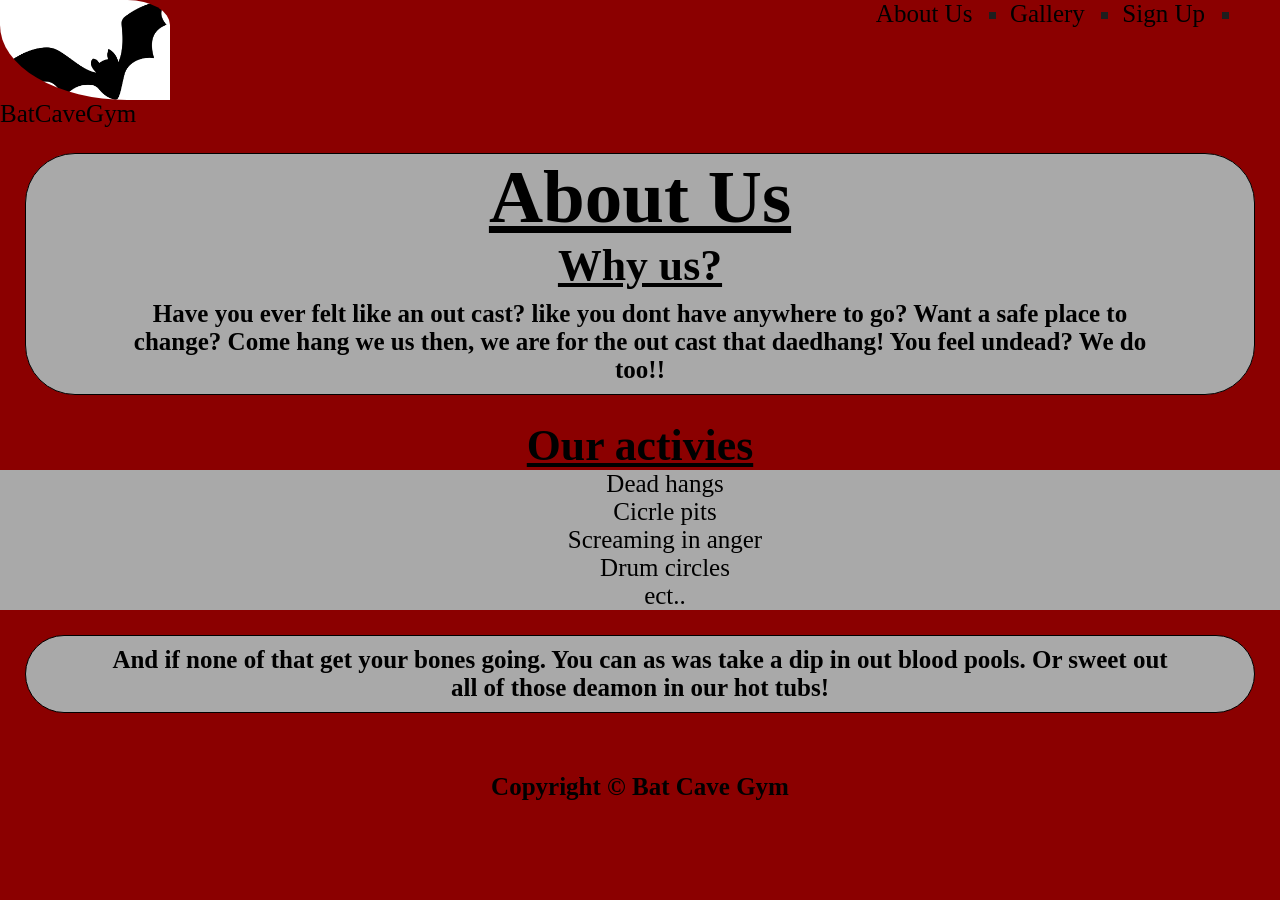
==== about.html @ 53db1068 "about us page" ====
<!DOCTYPE html>
<html lang="en">
<head>
    <meta charset="UTF-8">
    <meta name="viewport" content="width=device-width, initial-scale=1.0">
    <link rel="stylesheet" href="./css.styles/style.css">
    <title>About Us</title>
</head>
<body>
     <nav class="nav-header">
            <a href="./index.html" class="logo"><img src="./img/logo.png" alt="logo"  class="logo-pic"><em></em>BatCaveGym</em></a><!-- -->
            <ul class="nav-header-menu">
                <li class="nav-header-menu-item">
                    <a href="./about.html">About Us</a>
                </li>
                <li class="nav-header-menu-item">
                    <a href="">Gallery</a>
                </li>
                <li class="nav-header-menu-item">
                    <a href="">Sign Up</a>
                </li>
                <li class="nav-header-menu-item">
                    <a href=""></a>
                </li>
            </ul>
        </nav>

        <section class="about-us">
            <h1>
                About Us
                <h2>
                    Why us?
                </h2>
                <p class="why">
                    Have you ever felt like an out cast? like you dont have anywhere to go? Want a safe place to change? Come hang we us then, we are for the out cast that daedhang! You feel undead? We do too!!
                </p>
            </h1>
        </section>

        <section class="our-activies">
            <h2>
                Our activies
            </h2>
            <ul class="activies-header">
                    <ol class="activies">Dead hangs</ol>
                    <ol class="activies">Cicrle pits</ol>
                    <ol class="activies">Screaming in anger</ol>
                    <ol class="activies">Drum circles</ol>
                    <ol class="activies">ect..</ol>
                 </ul>
        </section>
        <section class="after-class-header">
            <p class="after-class">
                And if none of that get your bones going. You can as was take a dip in out blood pools. Or sweet out all of those deamon in our hot tubs!
            </p>
        </section>
</body>

<footer>
    <p>
        Copyright &copy; Bat Cave Gym
    </p>
</footer>
</html>
---- css.styles/style.css ----
* {
    margin: 0;
    padding: 0;
}

html{
    font-size: 25px;
}

body {
    background-color: darkred;
    display: flex;
    flex-direction: column;
}


.logo-pic{
    color: darkred;
    height: 100px;
    border-radius: 0 25% 0 75%;
    margin: 0 auto;
    display: block;
}

.box{
    border: 1px solid black;
    background-color: darkgray;
    border-radius: 50px 50px;
    padding: 0% 75px;
    margin: 25px;
}

.banner{
    height: 50%;
    width: 75%;
}

.intro{
    border: 1px solid black;
    background-color: darkgray;
    border-radius: 50px 50px;
    padding: 0% 75px;
    margin: 25px;
    text-decoration-color: darkred;
}

.nav-header-menu{
    background-color: darkred;
    padding: 0px;
    color: rgb(30, 30, 30);
    justify-content: flex-end;
    display: flex;
}

.nav-header{
    justify-content: space-between;
    display: flex;
}

.nav-header-menu-item a{
    color: black;
    text-decoration: none;
    margin-right: 1.5rem;
}

.header-menu-item{
    margin-right: 40px;
    color: black;
}

header{
    background-color: darkgray;
}

ul,ol{
    list-style-type: none;
    padding-left: 25px;
}

ul{
    list-style-type: square;
    overflow: hidden;
    background-color: darkgray;
}

ol{
    overflow: hidden;
    background-color: darkgray;
    align-items: center;
    text-align: center;
}

[type=submit]{
    background-color: lightcoral;
    color: white;
    font-weight: bold;
    border: none;
    box-shadow: 2px 2px 8 rgba(255, 255, 255, 0.5);
    box-sizing: content-box;
    font-size: 1rem;
}

[type=submit]:hover{
    background-color: lightcoral;
}

a{
    text-decoration: none;
    color: black;
}

p{
    font-weight: bold;
    text-align: center;
    padding: 0.4rem;
}

h1,h2 {
    text-align: center;
    text-decoration: underline;
}

h1{
    font-size: 3em;
}

h2{
    font-size: 1.75rem;
}

.about-us{
    border: 1px solid black;
    background-color: darkgray;
    border-radius: 50px 50px;
    padding: 0% 75px;
    margin: 25px;
    text-decoration-color: darkred;
}

.after-class-header{
    border: 1px solid black;
    background-color: darkgray;
    border-radius: 50px 50px;
    padding: 0% 75px;
    margin: 25px;
    text-decoration-color: darkred;
}

ul .activies-header{
    list-style-type: circle;
}


footer{
    height: 80px;
    text-align: center;
    padding: 1rem;
    display: flex;
    justify-content: center;
}
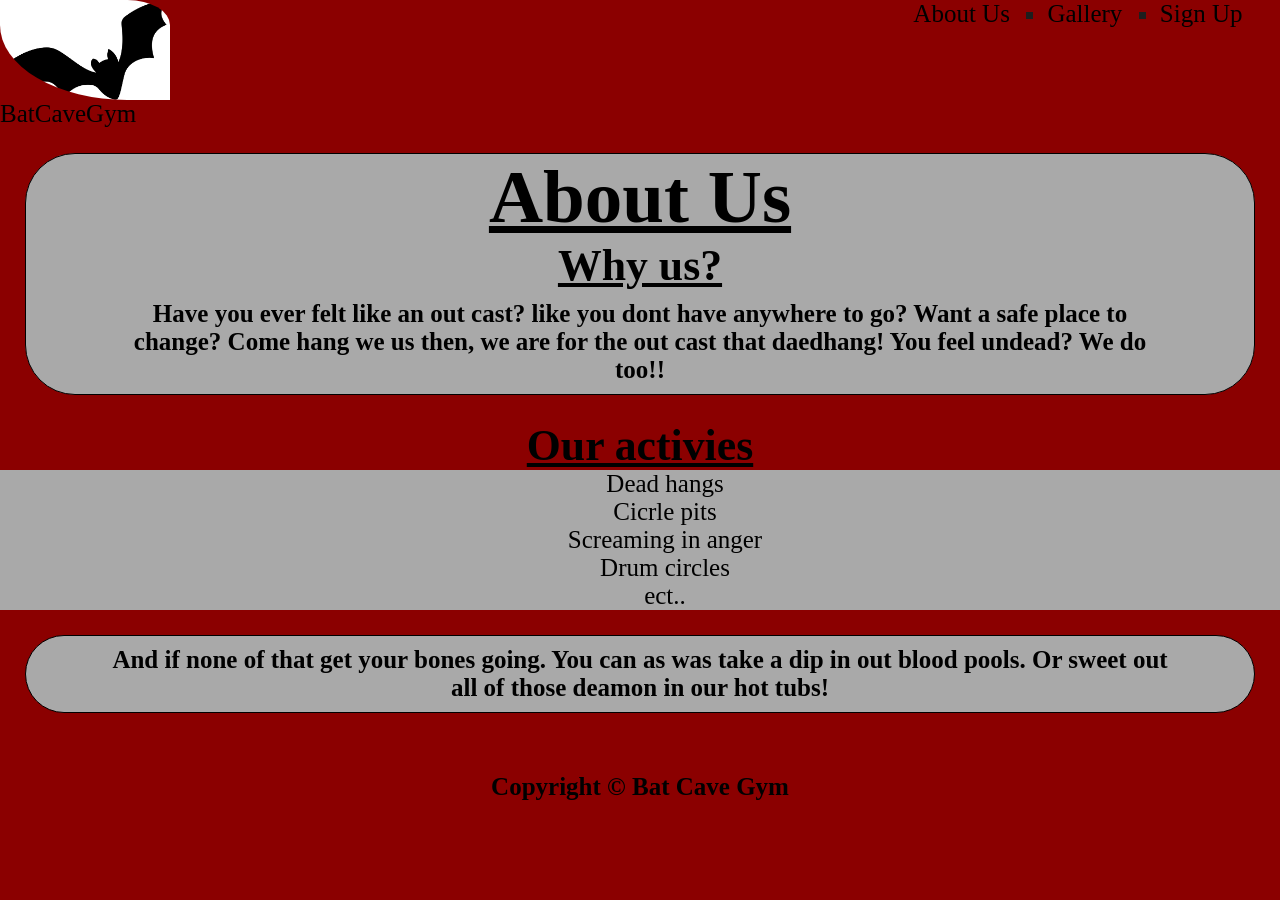
==== commit 17fd79d0: "gallery push" ====
--- a/about.html
+++ b/about.html
@@ -14,13 +14,10 @@
                     <a href="./about.html">About Us</a>
                 </li>
                 <li class="nav-header-menu-item">
-                    <a href="">Gallery</a>
+                    <a href="./gallery.html">Gallery</a>
                 </li>
                 <li class="nav-header-menu-item">
                     <a href="">Sign Up</a>
-                </li>
-                <li class="nav-header-menu-item">
-                    <a href=""></a>
                 </li>
             </ul>
         </nav>
--- a/css.styles/style.css
+++ b/css.styles/style.css
@@ -150,6 +150,21 @@
     list-style-type: circle;
 }
 
+.gallery{
+    margin: 0 auto;
+    align-items: right;
+    display: block;
+    height: 75%;
+    width: 45%;
+    border: 5px solid black;
+    background-color: darkgray;
+    box-shadow: rgba(255, 255, 255, 0.1);
+}
+
+.youtube{
+    display: flex;
+    justify-content: center;
+}
 
 footer{
     height: 80px;
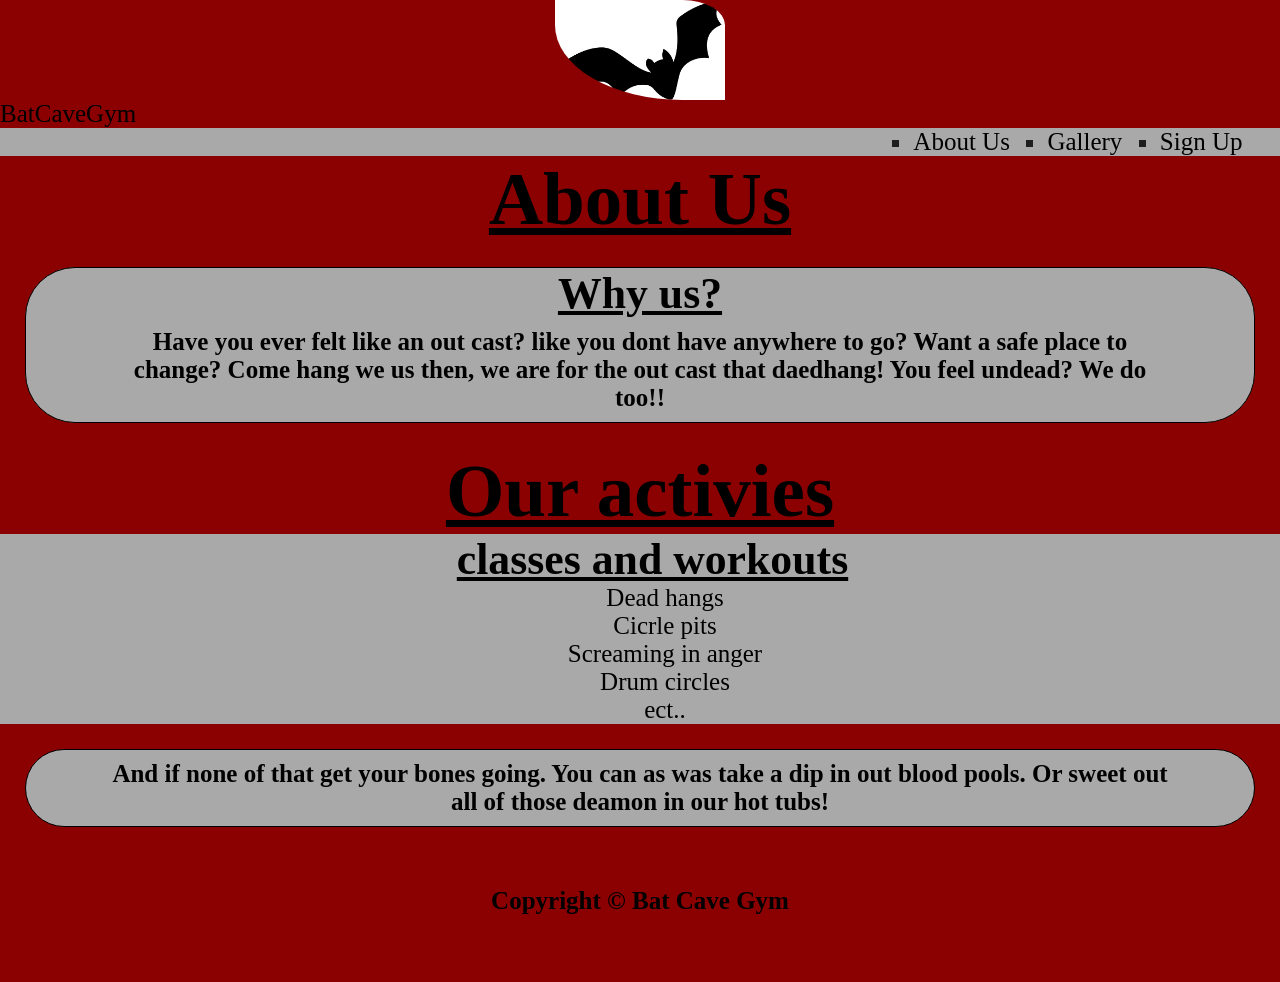
==== commit 3f5c5403: "sign up" ====
--- a/about.html
+++ b/about.html
@@ -4,6 +4,9 @@
     <meta charset="UTF-8">
     <meta name="viewport" content="width=device-width, initial-scale=1.0">
     <link rel="stylesheet" href="./css.styles/style.css">
+    <link rel="preconnect" href="https://fonts.googleapis.com">
+    <link rel="preconnect" href="https://fonts.gstatic.com" crossorigin>
+    <link href="https://fonts.googleapis.com/css2?family=Antic+Slab&family=Gloria+Hallelujah&
     <title>About Us</title>
 </head>
 <body>
@@ -17,28 +20,31 @@
                     <a href="./gallery.html">Gallery</a>
                 </li>
                 <li class="nav-header-menu-item">
-                    <a href="">Sign Up</a>
+                    <a href="./sign-up.html">Sign Up</a>
                 </li>
             </ul>
         </nav>
 
+        <h1>
+            About Us
+        </h1>
+
         <section class="about-us">
-            <h1>
-                About Us
-                <h2>
+             <h2>
                     Why us?
                 </h2>
                 <p class="why">
                     Have you ever felt like an out cast? like you dont have anywhere to go? Want a safe place to change? Come hang we us then, we are for the out cast that daedhang! You feel undead? We do too!!
                 </p>
-            </h1>
         </section>
 
+           <h1>
+                  Our activies
+           </h1>
+
         <section class="our-activies">
-            <h2>
-                Our activies
-            </h2>
             <ul class="activies-header">
+                <h2>classes and workouts</h2>
                     <ol class="activies">Dead hangs</ol>
                     <ol class="activies">Cicrle pits</ol>
                     <ol class="activies">Screaming in anger</ol>
--- a/css.styles/style.css
+++ b/css.styles/style.css
@@ -45,7 +45,7 @@
 }
 
 .nav-header-menu{
-    background-color: darkred;
+    background-color: darkgray;
     padding: 0px;
     color: rgb(30, 30, 30);
     justify-content: flex-end;
@@ -91,7 +91,7 @@
 }
 
 [type=submit]{
-    background-color: lightcoral;
+    background-color: darkred;
     color: white;
     font-weight: bold;
     border: none;
@@ -104,13 +104,27 @@
     background-color: lightcoral;
 }
 
+.form-row{
+    display: flex;
+    justify-content: right;
+}
+
+form{
+    border: 5px solid black;
+    background-color: darkgray;
+}
+
+input, textarea, text{
+    width: 35%;
+    padding: 12px 50px;
+}
+
 a{
     text-decoration: none;
     color: black;
 }
 
-p{
-    font-weight: bold;
+p{    font-weight: bold;
     text-align: center;
     padding: 0.4rem;
 }
@@ -118,6 +132,7 @@
 h1,h2 {
     text-align: center;
     text-decoration: underline;
+    margin: auto;
 }
 
 h1{
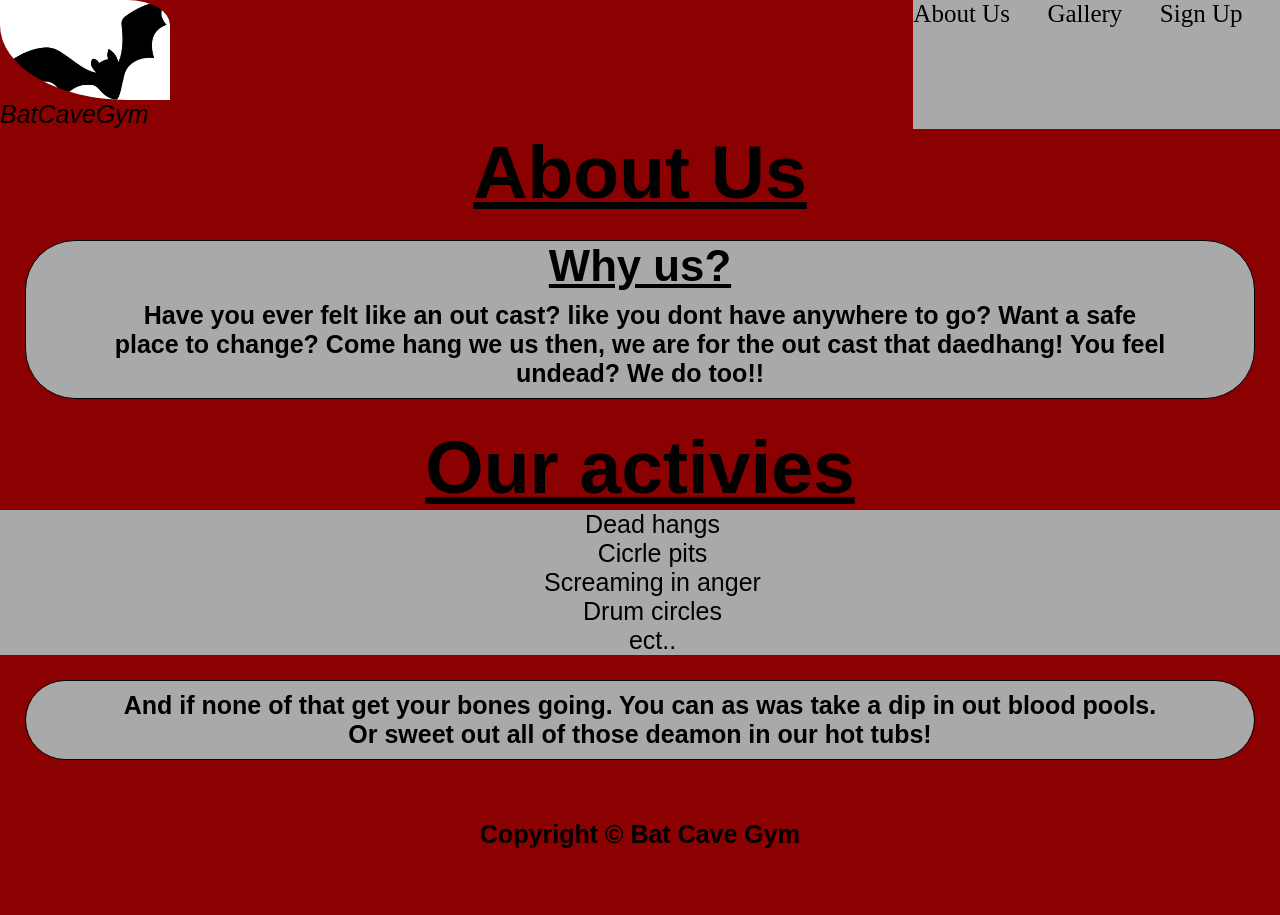
==== commit 4f9dd189: "fixed errors" ====
--- a/about.html
+++ b/about.html
@@ -4,14 +4,11 @@
     <meta charset="UTF-8">
     <meta name="viewport" content="width=device-width, initial-scale=1.0">
     <link rel="stylesheet" href="./css.styles/style.css">
-    <link rel="preconnect" href="https://fonts.googleapis.com">
-    <link rel="preconnect" href="https://fonts.gstatic.com" crossorigin>
-    <link href="https://fonts.googleapis.com/css2?family=Antic+Slab&family=Gloria+Hallelujah&
     <title>About Us</title>
 </head>
 <body>
      <nav class="nav-header">
-            <a href="./index.html" class="logo"><img src="./img/logo.png" alt="logo"  class="logo-pic"><em></em>BatCaveGym</em></a><!-- -->
+            <a href="./index.html" class="logo"><img src="./img/logo.png" alt="logo"  class="logo-pic"><em>BatCaveGym</em></a><!-- -->
             <ul class="nav-header-menu">
                 <li class="nav-header-menu-item">
                     <a href="./about.html">About Us</a>
@@ -31,25 +28,24 @@
 
         <section class="about-us">
              <h2>
-                    Why us?
-                </h2>
+                Why us?
+            </h2>
                 <p class="why">
                     Have you ever felt like an out cast? like you dont have anywhere to go? Want a safe place to change? Come hang we us then, we are for the out cast that daedhang! You feel undead? We do too!!
                 </p>
         </section>
 
            <h1>
-                  Our activies
+              Our activies
            </h1>
 
         <section class="our-activies">
             <ul class="activies-header">
-                <h2>classes and workouts</h2>
-                    <ol class="activies">Dead hangs</ol>
-                    <ol class="activies">Cicrle pits</ol>
-                    <ol class="activies">Screaming in anger</ol>
-                    <ol class="activies">Drum circles</ol>
-                    <ol class="activies">ect..</ol>
+                    <li class="activies">Dead hangs</li>
+                    <li class="activies">Cicrle pits</li>
+                    <li class="activies">Screaming in anger</li>
+                    <li class="activies">Drum circles</li>
+                    <li class="activies">ect..</li>
                  </ul>
         </section>
         <section class="after-class-header">
@@ -57,11 +53,12 @@
                 And if none of that get your bones going. You can as was take a dip in out blood pools. Or sweet out all of those deamon in our hot tubs!
             </p>
         </section>
-</body>
 
-<footer>
+        <footer>
     <p>
         Copyright &copy; Bat Cave Gym
     </p>
 </footer>
+</body>
+
 </html>
--- a/css.styles/style.css
+++ b/css.styles/style.css
@@ -5,6 +5,7 @@
 
 html{
     font-size: 25px;
+    font-family: 'Franklin Gothic Medium', 'Arial Narrow', Arial, sans-serif;
 }
 
 body {
@@ -42,6 +43,7 @@
     padding: 0% 75px;
     margin: 25px;
     text-decoration-color: darkred;
+    font-family: 'Franklin Gothic Medium', 'Arial Narrow', Arial;
 }
 
 .nav-header-menu{
@@ -50,6 +52,7 @@
     color: rgb(30, 30, 30);
     justify-content: flex-end;
     display: flex;
+    font-family: 'antic slab';
 }
 
 .nav-header{
@@ -83,7 +86,7 @@
     background-color: darkgray;
 }
 
-ol{
+li{
     overflow: hidden;
     background-color: darkgray;
     align-items: center;
@@ -107,6 +110,7 @@
 .form-row{
     display: flex;
     justify-content: right;
+     font-family: 'antic slab';
 }
 
 form{
